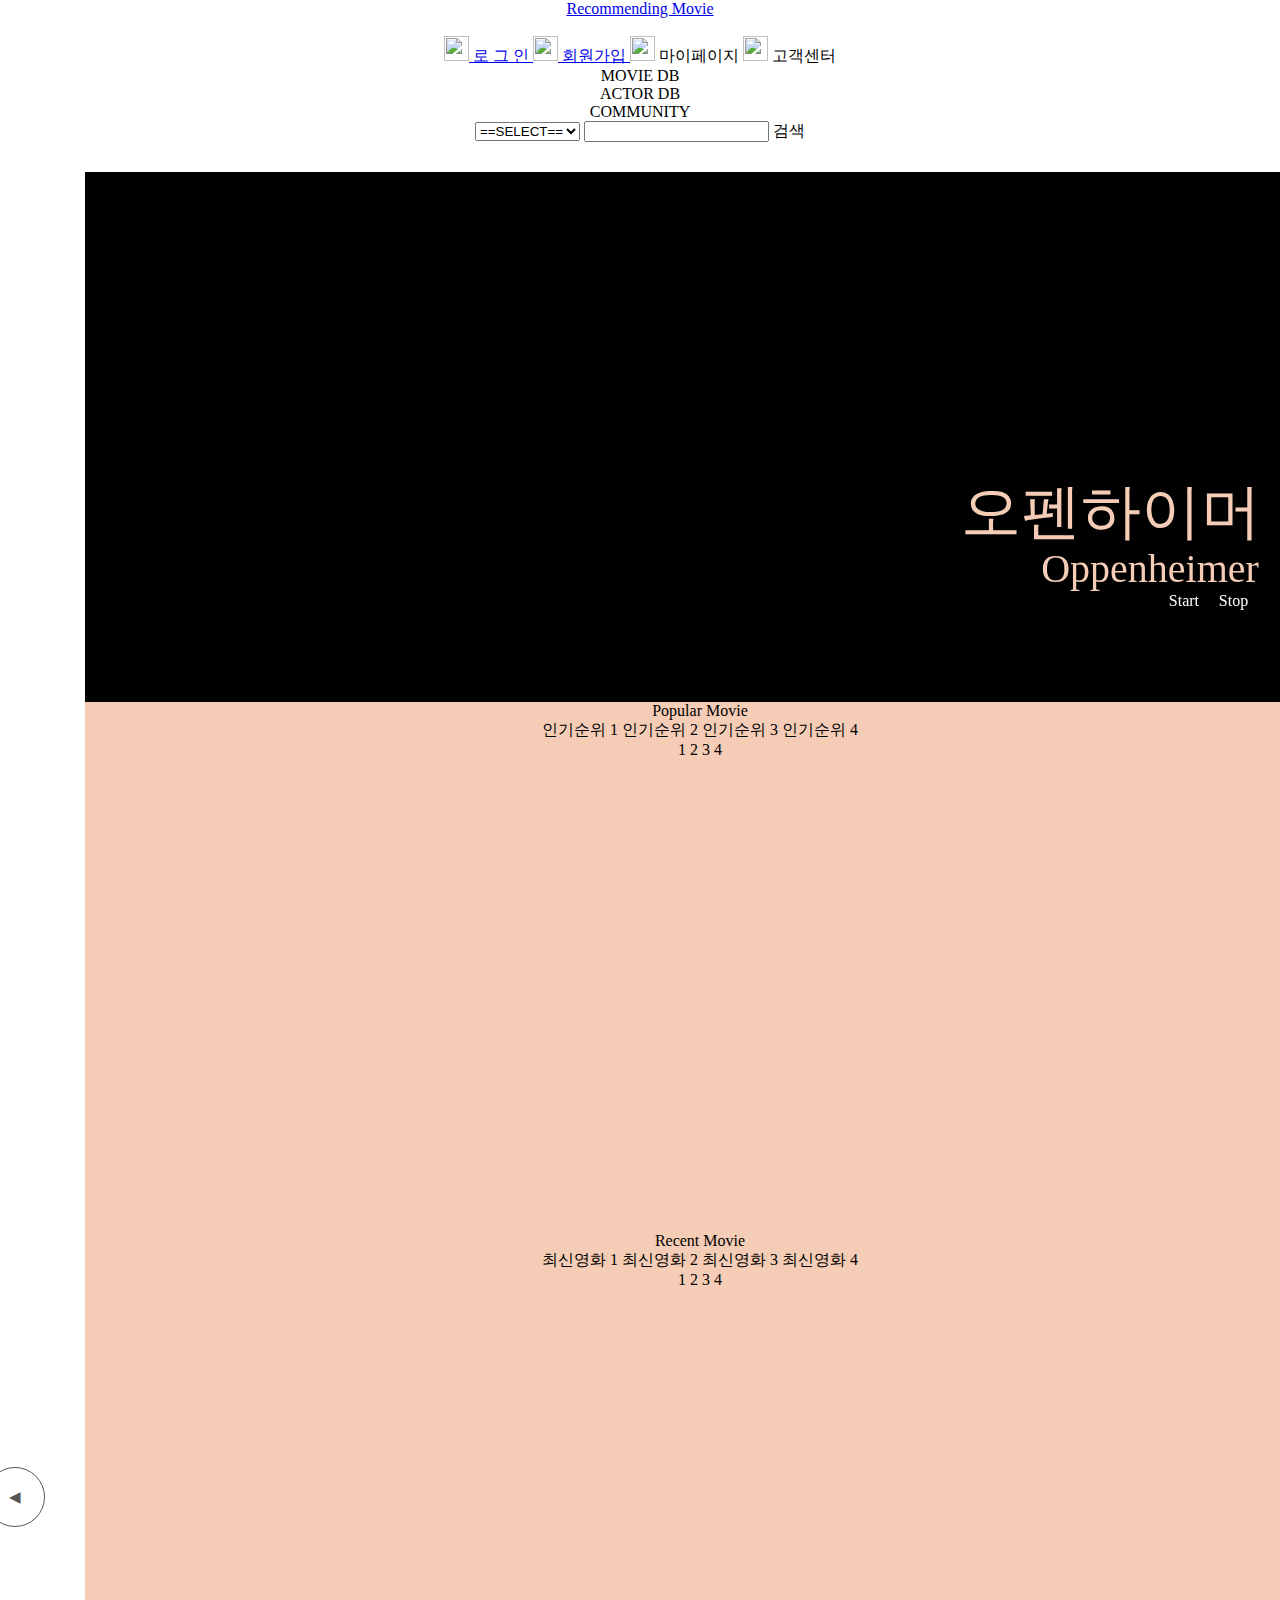
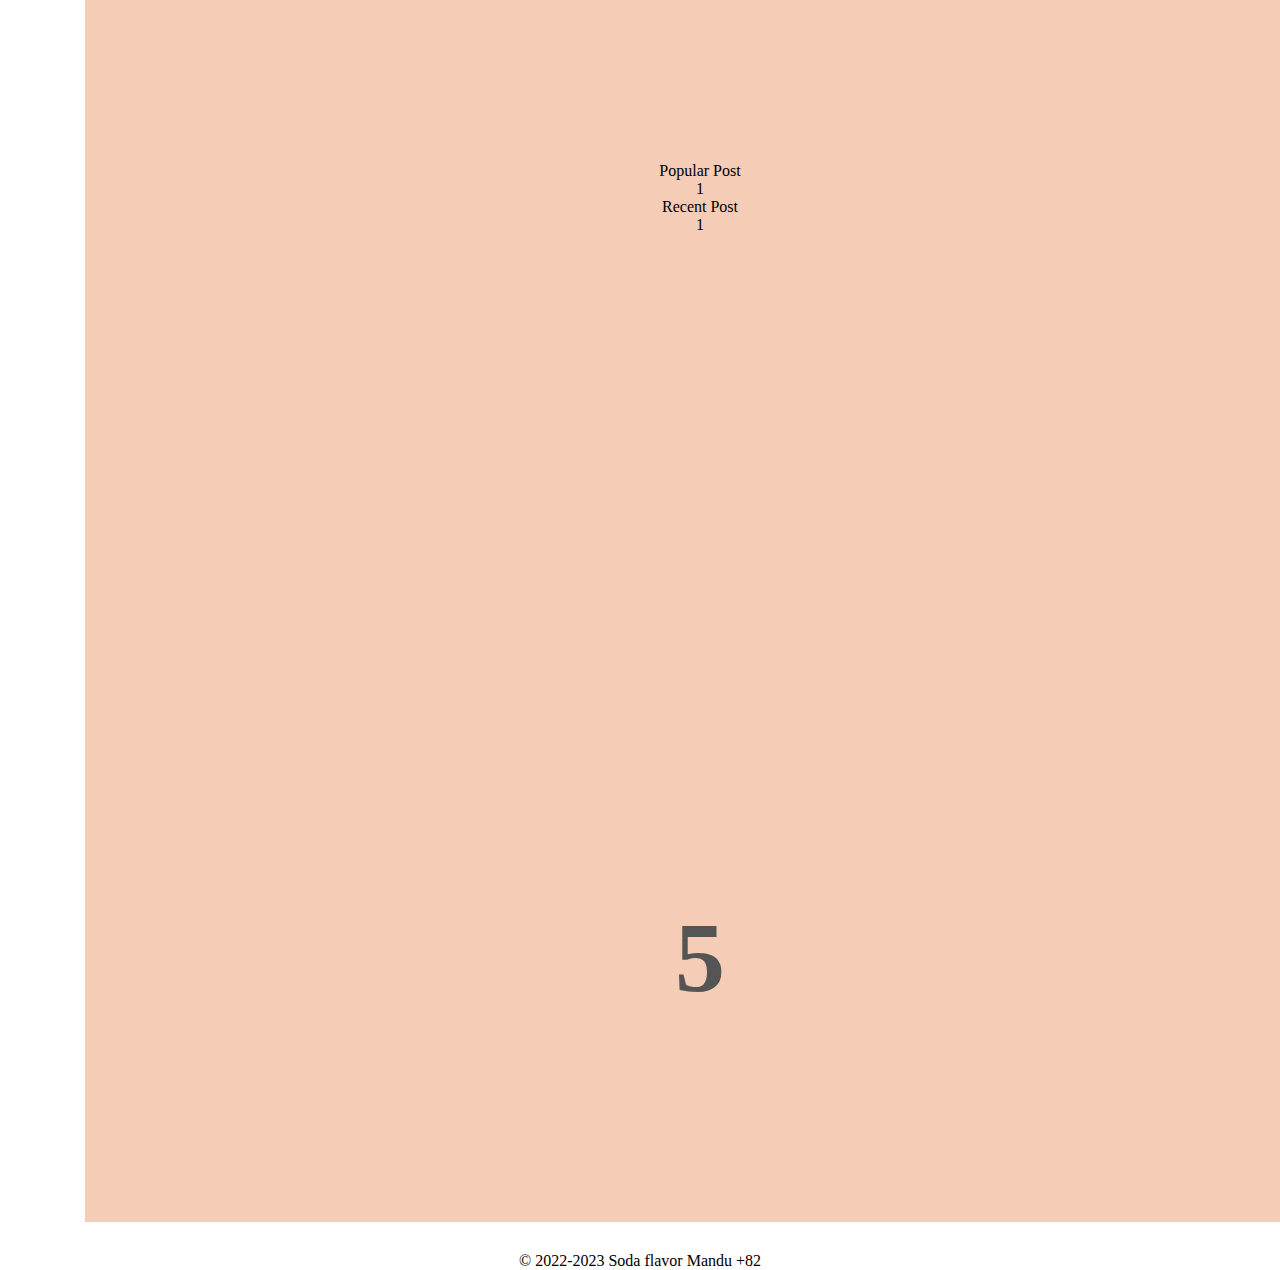
==== src/main/resources/templates/index.html @ f5d66160 "first commit" ====
<!DOCTYPE html>
<html lang="en" xmlns:th="http://www.thymeleaf.org">
<head>
	<meta charset="UTF-8">
	<meta http-equiv="X-UA-Compatible" content="IE=edge">
	<meta name="viewport" content="width=device-width, initial-scale=1.0">
	<link rel="stylesheet" href="css/indexStyle.css">
	<title>Movie Movie📽</title>
	<style>
		html, body { box-sizing: border-box; padding: 0; margin: 0; text-align: center; }
		*, *:before, *:after { box-sizing: inherit; }
		.clearfix:after { content: ''; display: block; clear: both; float: none; }
		.title { margin-bottom: 0; text-align: center; font-size: 30px; color: #333; }
		.link, .link:visited { display: inline-block; margin: 20px 0; color: #555; text-decoration: none; font-weight: bold; }
		.link:hover, .link:focus { color: #9fd6c2; }
		/* container - body */
		#container { width: 1400px; margin: auto; margin-top: 30PX;}
		.slide_wrap { position: relative; width: 1230px; margin: auto; padding-bottom: 30px; }
		.slide_box { width: 100%; margin: auto; overflow-x: hidden; }
		.slide_content { display: table; float: left; width: 1230px; height: 530px; }
		.slide_content > p { display: table-cell; vertical-align: middle; text-align: center; font-size: 100px; font-weight: bold; color: #555; }
		.slide_content.slide01 { background: #000000; }
		.slide01_video {display: flex; align-items: center; margin-left: 15px; position: absolute;}
		#gradient1 {position: absolute; width: 200px; height: 530px; margin-left: 15px;  background-image: linear-gradient(to left,  rgba(255,0,0,0), rgba(0,0,0,1));}
		#gradient2 {position: absolute; width: 200px; height: 530px; margin-left: 757px; background-image: linear-gradient(to right,  rgba(255,0,0,0), rgba(0,0,0,1));}
		#gradient3 {position: absolute; width: 1230px; height: 530px; background-image: linear-gradient(to right,  rgba(255,0,0,0), rgba(0,0,0,0));}
		.video_info1 {position: relative; top: 300px; left: 520px; color: #f5ccb5; font-size: 60px;}
		.video_info2 {position: relative; top: 350px; left: 300px; color: #f5ccb5; font-size: 40px;}
		#btn-play1 {position: absolute; margin-left: 210px; margin-top: 420px; text-decoration: none; color: #ffffff;}
		/*#btn-play2 {position: absolute; margin-left: 200px; margin-top: 420px; text-decoration: none; color: #ffffff;} 일시정지버튼*/
		#btn-play3 {position: absolute; margin-left: 260px; margin-top: 420px; text-decoration: none; color: #ffffff;}
		.slide_content.slide02 { background: #f5ccb5; }
		.slide_content.slide03 { background: #f5ccb5; }
		.slide_content.slide04 { background: #f5ccb5; }
		.slide_content.slide05 { background: #f5ccb5; }
		.slide_btn_box > button { position: absolute; top: 50%; margin-top: -45px; width: 60px; height: 60px; font-size: 15Px; color: #555; background: none; border: 1px solid ; cursor: pointer; border-radius: 50%; }
		.slide_btn_box > .slide_btn_prev { left: -100px; }
		.slide_btn_box > .slide_btn_next { right: -100px; }
		.slide_pagination { position: absolute; left: 50%; bottom: 0; list-style: none; margin: 0; padding: 0; transform: translateX(-50%); }
		.slide_pagination .dot { display: inline-block; width: 15px; height: 15px; margin: 0 5px; overflow: hidden; background: #ddd; border-radius: 50%; transition: 0.3s; }
		.slide_pagination .dot.dot_active { background: #ff6600; }
		.slide_pagination .dot a { display: block; width: 100%; height: 100%; }
	  </style>
</head>
<body id="body"> <!--상단부-->

	<div class="top"> <!--로고-->

		<div id="header_wrap">
			<div id="header">
				<a id="home" href="index.html">Recommending Movie</a>
			</div>
			<div class="user_menu_wrap">
				<div class="ad">
					<img src="" alt="">
				</div>
				<a class="user_menu" href="login.html">
					<img src="icons/arrow-right-to-bracket-solid.svg" alt="" width="25px" height="25px">
					<span>로 그 인</span>
				</a>
				<a class="user_menu" href="signUp.html">
					<img src="icons/user-plus-solid.svg" alt="" width="25px" height="25px">
					<span>회원가입</span>
				</a>
				<a class="user_menu">
					<img src="icons/user-gear-solid.svg" alt="" width="25px" height="25px">
					<span>마이페이지</span>
				</a>
				<a class="user_menu">
					<img src="icons/question-solid.svg" alt="" width="25px" height="25px">
					<span>고객센터</span>
				</a>
			</div>	
		</div>
	</div>
	<div class="navi">
		<div id="menu_search_bar">
			<div class="menu">
				<div class="navi_box">MOVIE DB</div>
				<div class="navi_box">ACTOR DB</div>
				<div class="navi_box">COMMUNITY</div>
			</div>
			<div id="searchArea"> <!--검색 div-->
				<select name="Category" id="searchCat">
					<option value="none">==SELECT==</option>
					<option value="*">All</option>
					<option value="movieNm">Title</option>
					<option value="Actors">Actor</option>
				</select>
				<input id="searchBox",type="search">
				<a id="submit">검색</a>
			</div>
		</div>
	</div>

		
<div id="container">
	<div class="slide_wrap">
	  <div class="slide_box">
		<div class="slide_list clearfix">
			<!--메인 슬라이드-->
			<div class="slide_content slide01">
				<div class="slide01_video">
					<iframe width="942" height="530"  id="video-player" src="https://www.youtube.com/embed/UigvImy-GbE?loop=1&autoplay=1&controls=0&showinfo=0&enablejsapi=1&mute=1&playlist=UigvImy-GbE" title="YouTube video player" frameborder="0" allow="accelerometer; autoplay; clipboard-write; encrypted-media; gyroscope; picture-in-picture" allowfullscreen></iframe>
				</div>
				<div id="gradient1"></div>
				<div id="gradient2"></div>
				<div id="gradient3"></div>
				<!--영화제목(부제)-->
				<span class="video_info1">오펜하이머</span>
				<span class="video_info2">Oppenheimer</span>
				<a id="btn-play1" href="javascript:void callPlayer(&quot;video-player&quot;,&quot;playVideo&quot;)">Start</a>
				<!--<a id="btn-play2" href="javascript:void callPlayer(&quot;video-player&quot;,&quot;pauseVideo&quot;)">Pause</a> 일시정지버튼-->
				<a id="btn-play3" href="javascript:void callPlayer(&quot;video-player&quot;,&quot;stopVideo&quot;)">Stop</a>
			</div>
		    <div class="slide_content slide02">
				<div class="movieTop1">
					<div class="movieTopic">Popular Movie</div>
					<div class="posters">
						<a class="poster">인기순위 1</a>
						<a class="poster">인기순위 2</a>
						<a class="poster">인기순위 3</a>
						<a class="poster">인기순위 4</a>
					</div>
					<div class="posters_info">
						<a class="nameScore">1</a>
						<a class="nameScore">2</a>
						<a class="nameScore">3</a>
						<a class="nameScore">4</a>
					</div>
				</div>	
		    </div>
		    <div class="slide_content slide03">
				<div class="movieBot1">
					<div class="movieTopic">Recent Movie</div>
					<div class="posters">
						<a class="poster">최신영화 1</a>
						<a class="poster">최신영화 2</a>
						<a class="poster">최신영화 3</a>
						<a class="poster">최신영화 4</a>
					</div>
					<div class="posters_info">
						<a class="nameScore">1</a>
						<a class="nameScore">2</a>
						<a class="nameScore">3</a>
						<a class="nameScore">4</a>
					</div>
				</div>
		    </div>
			
		    <div class="slide_content slide04">
				<div class="post">
					<div class="post_left">
						<div class="postTopic">Popular Post</div>
						<div class="popPosts">
							<a class="popPost">1</a>
						</div>
					</div>
					<div class="post_right">
						<div class="postTopic">Recent Post</div>
						<div class="recPosts">
							<a class="recPost">1</a>
						</div>
					</div>
				</div>
		    </div>
		    <div class="slide_content slide05">
				<p>5</p>
		    </div>
		</div>
		<!-- // .slide_list -->
	  </div>
	  <!-- // .slide_box -->
	  <div class="slide_btn_box">
		<button type="button" class="slide_btn_prev">◀</button>
		<button type="button" class="slide_btn_next">▶</button>
	  </div>
	  <!-- // .slide_btn_box -->
	  <ul class="slide_pagination"></ul>
	  <!-- // .slide_pagination -->
	</div>
	<!-- // .slide_wrap -->
  </div>
  <!-- // .container -->
	<footer id="footer">
		© 2022-2023 Soda flavor Mandu +82
	</footer>
	<script src="js/index.js"></script>
</body>
</html>
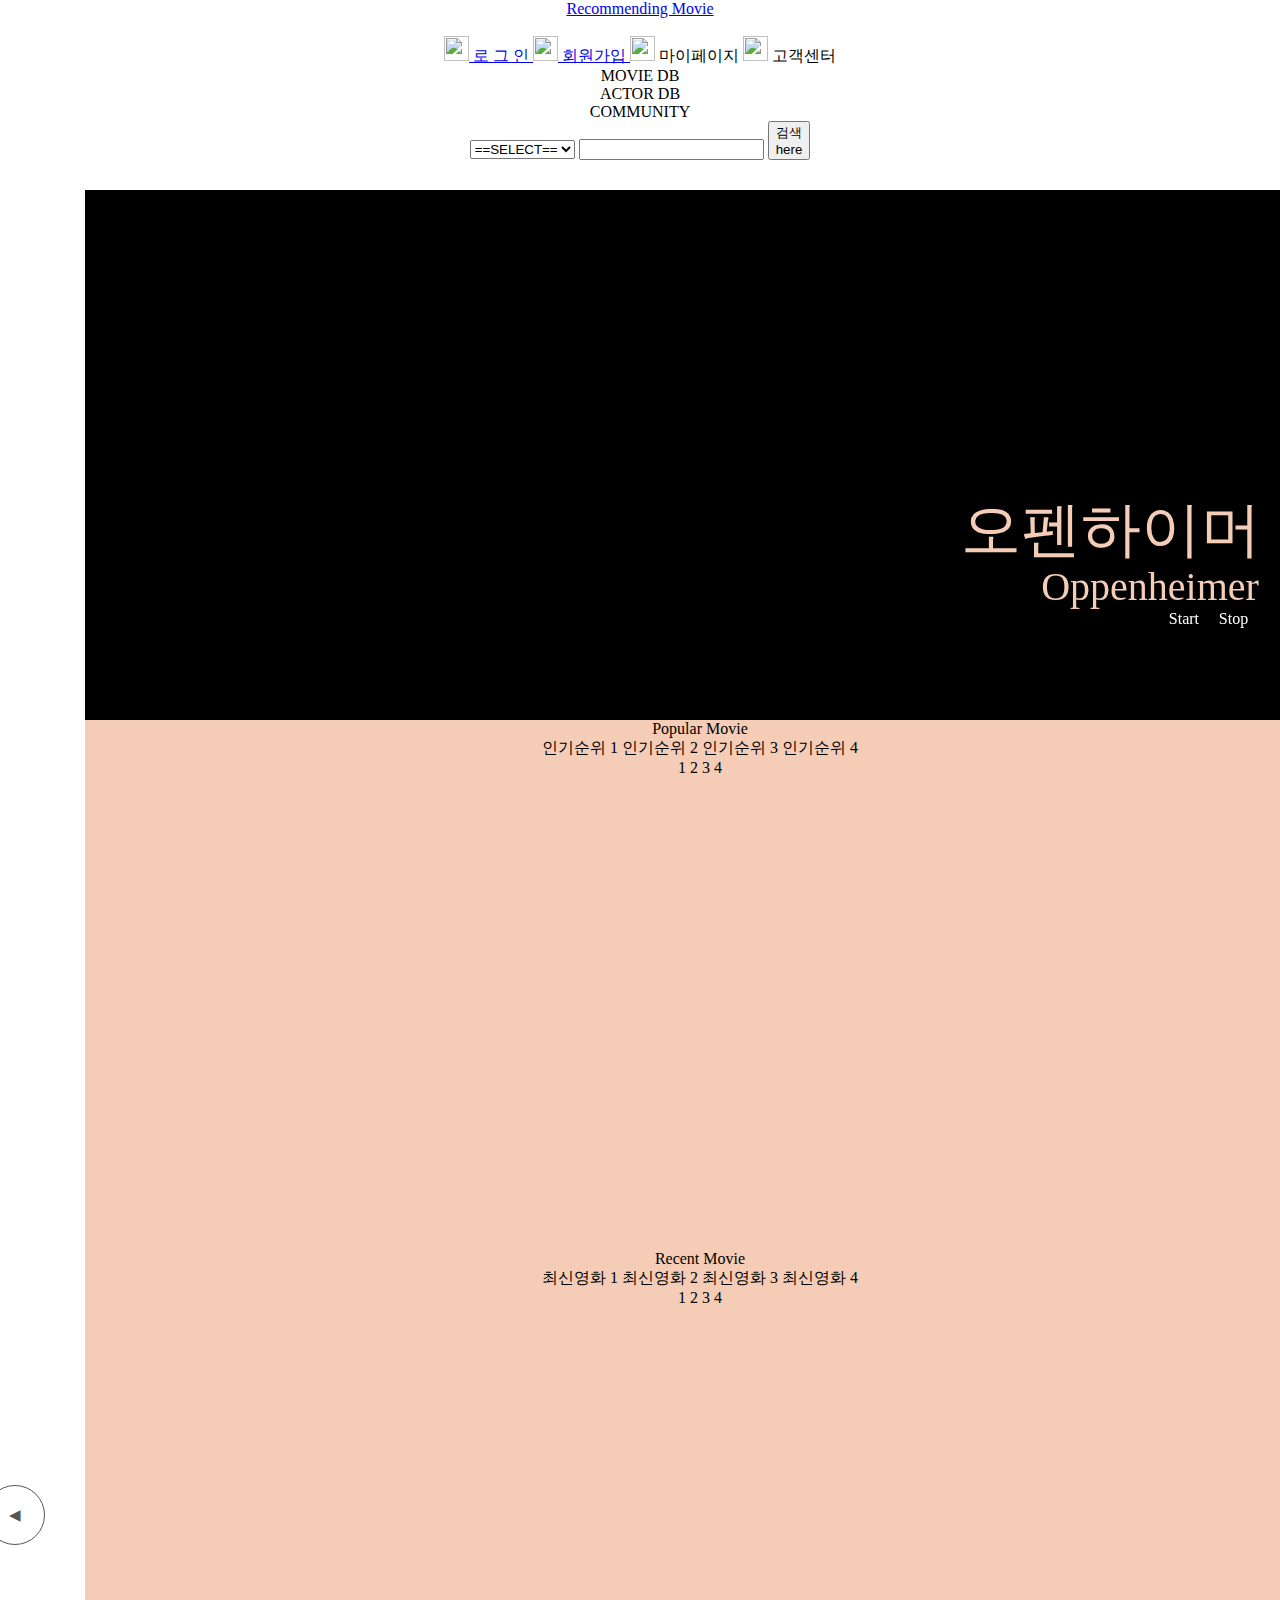
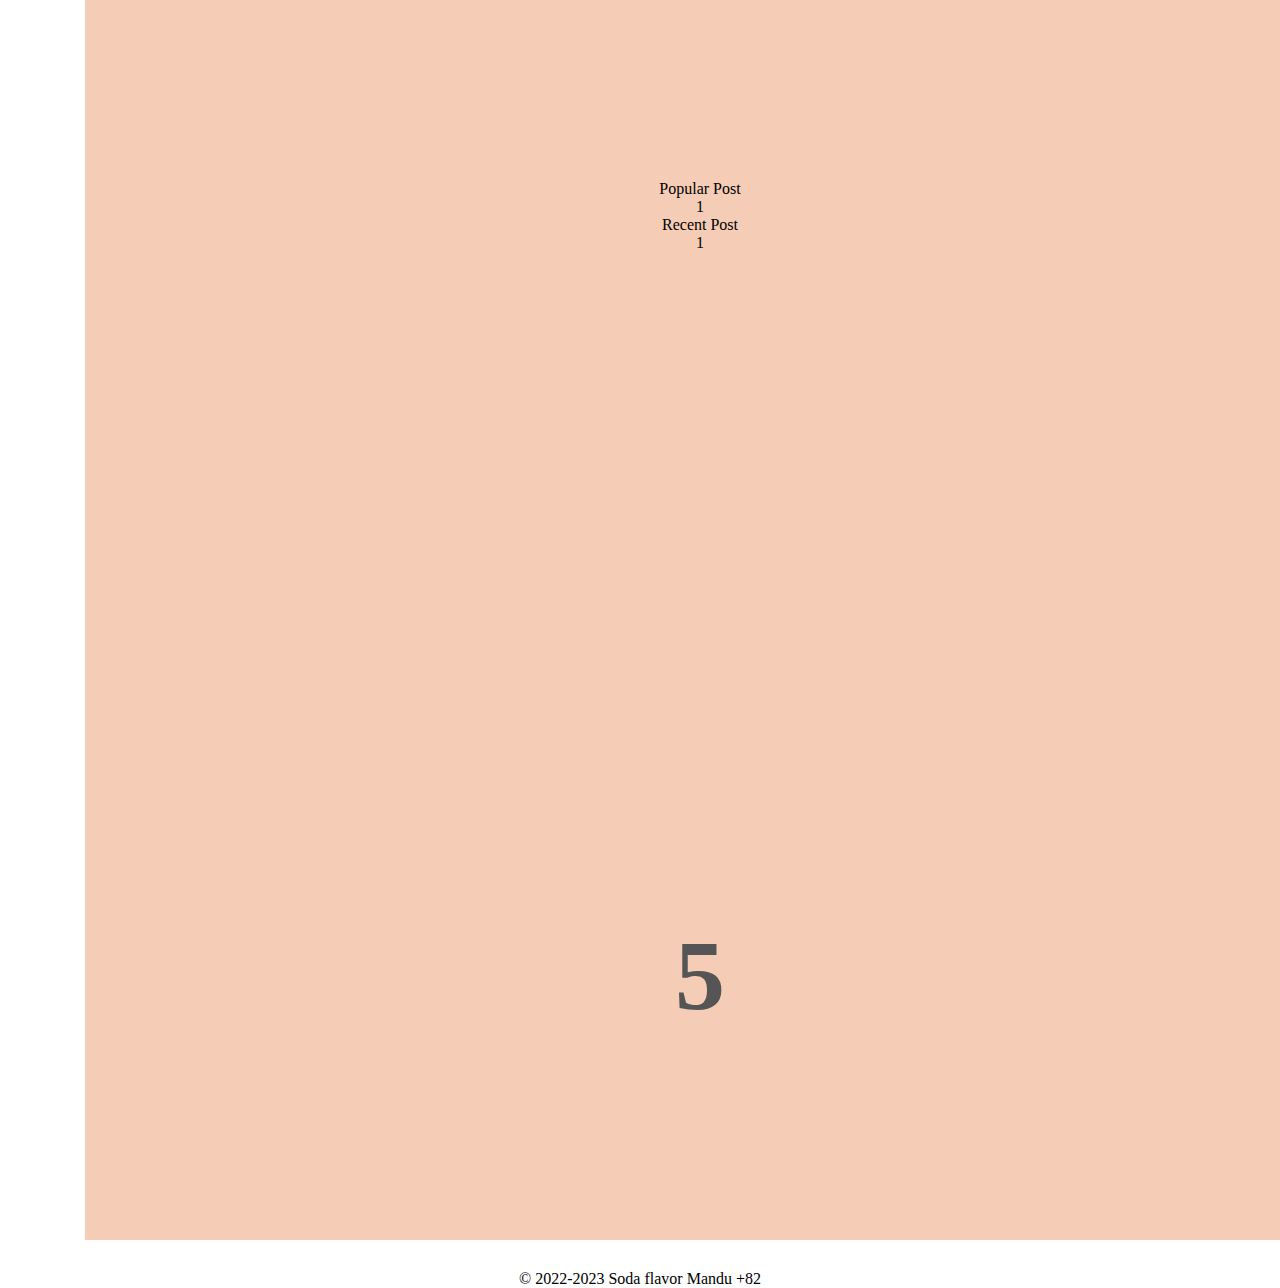
==== commit bf1eb7c5: "RequestParam" ====
--- a/src/main/resources/templates/index.html
+++ b/src/main/resources/templates/index.html
@@ -5,7 +5,7 @@
 	<meta http-equiv="X-UA-Compatible" content="IE=edge">
 	<meta name="viewport" content="width=device-width, initial-scale=1.0">
 	<link rel="stylesheet" href="css/indexStyle.css">
-	<title>Movie Movie📽</title>
+	<title>Movie Movie 📽</title>
 	<style>
 		html, body { box-sizing: border-box; padding: 0; margin: 0; text-align: center; }
 		*, *:before, *:after { box-sizing: inherit; }
@@ -87,12 +87,13 @@
 					<option value="movieNm">Title</option>
 					<option value="Actors">Actor</option>
 				</select>
-				<input id="searchBox",type="search">
-				<a id="submit">검색</a>
+				<input id="searchBox", type="search">
+				<button id="submit" onclick="search()">검색</a>
+				<div id="results" width="300px" height="200px">here</div>
+
 			</div>
 		</div>
 	</div>
-
 		
 <div id="container">
 	<div class="slide_wrap">
@@ -128,7 +129,7 @@
 						<a class="nameScore">3</a>
 						<a class="nameScore">4</a>
 					</div>
-				</div>	
+				</div>
 		    </div>
 		    <div class="slide_content slide03">
 				<div class="movieBot1">
@@ -182,6 +183,8 @@
 	<!-- // .slide_wrap -->
   </div>
   <!-- // .container -->
+
+
 	<footer id="footer">
 		© 2022-2023 Soda flavor Mandu +82
 	</footer>
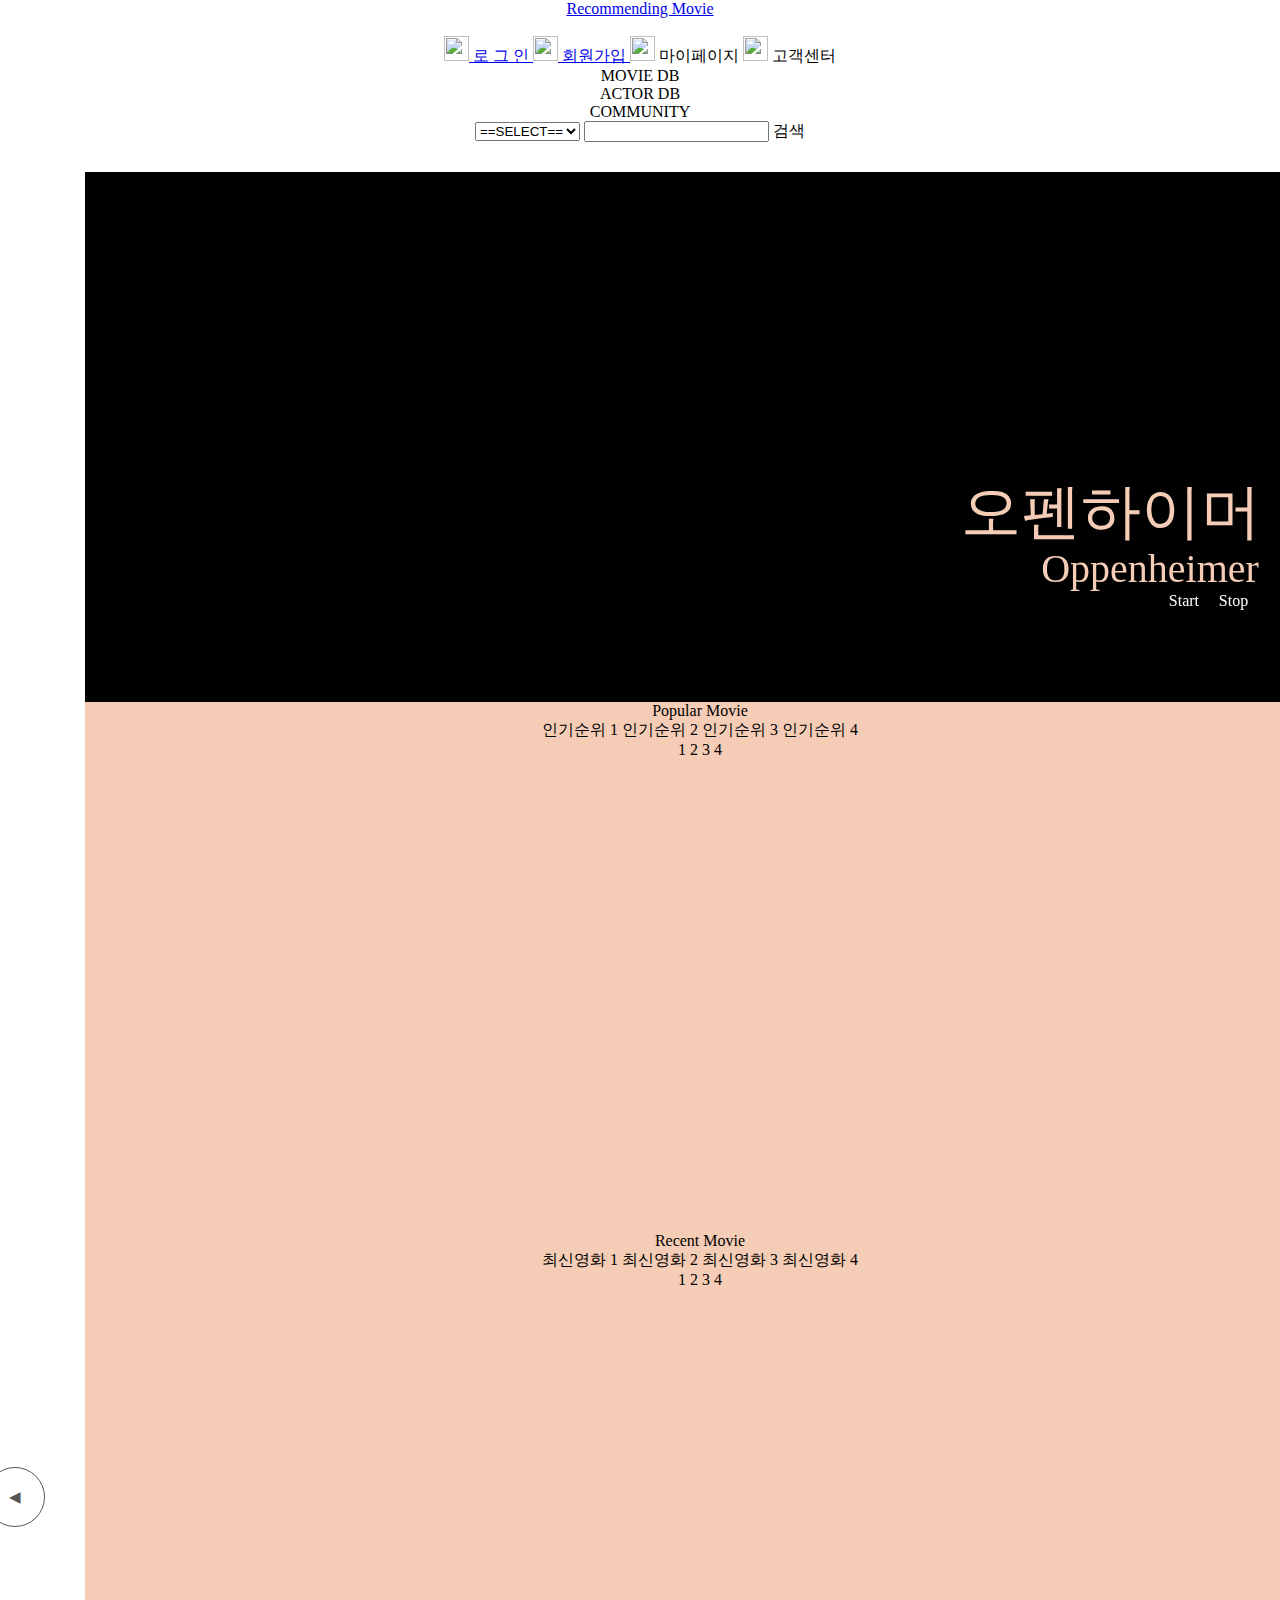
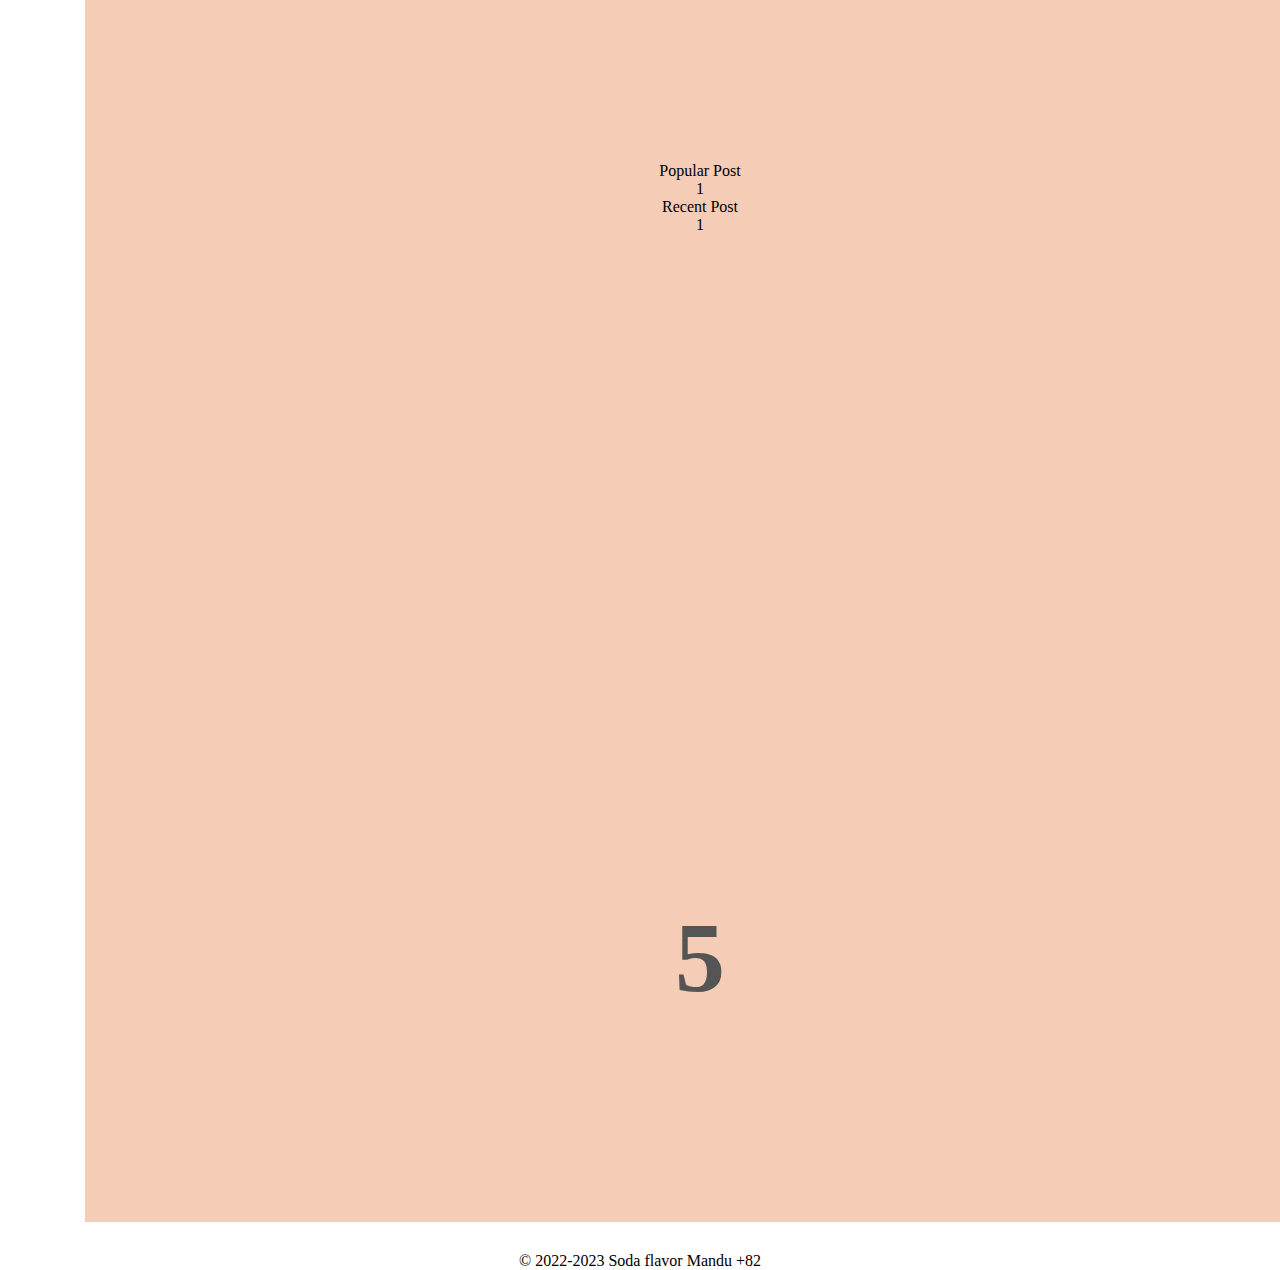
==== commit 13bbde28: "commit" ====
--- a/src/main/resources/templates/index.html
+++ b/src/main/resources/templates/index.html
@@ -88,8 +88,7 @@
 					<option value="Actors">Actor</option>
 				</select>
 				<input id="searchBox", type="search">
-				<button id="submit" onclick="search()">검색</a>
-				<div id="results" width="300px" height="200px">here</div>
+				<a id="submit" onclick="search()">검색</a>
 
 			</div>
 		</div>
